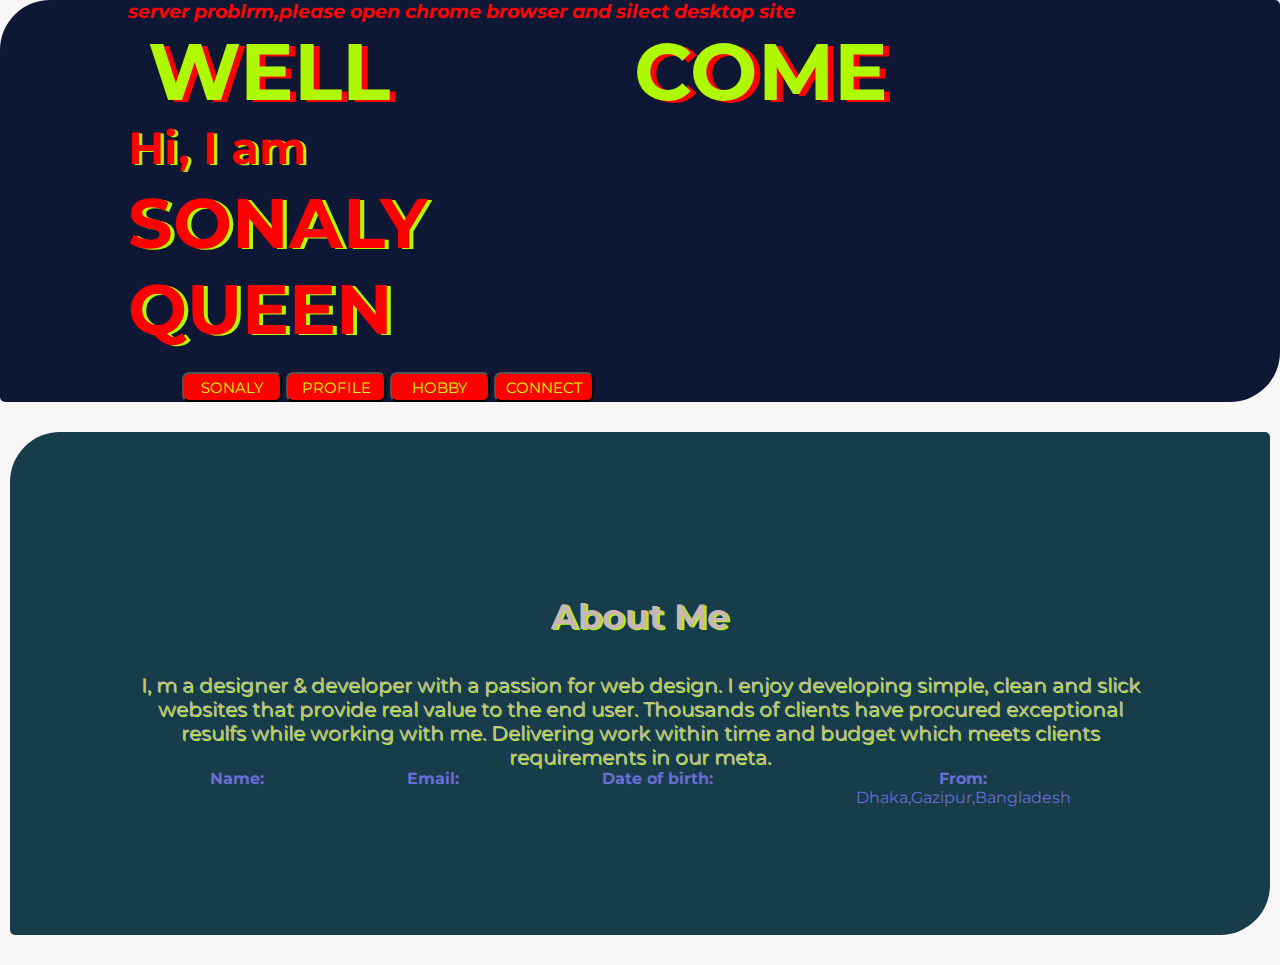
==== hobby.html @ 8ce7e1ac "added new file" ====
<!DOCTYPE html>
<html lang="en">
<head>
    <meta charset="UTF-8">
    <meta name="viewport" content="width=device-width, initial-scale=1.0">
    <title>sonaly webside</title>
    <link rel="stylesheet" href="style.css">
</head>
<body class="style1">
    <header class="all-style">

        <!-- problem------- -->
        <p><h3><em class="problem">server problrm,please open chrome browser and silect desktop site</em></h3></p>


        <!-- nav  -----NAV -->
        <nav>
            <!-- STYLE 2--------STYLE2 -->
            <h5 class="style2">WELL</h5>
            <h5 class="style2a">COME</h5>


            <!-- NAV UL +LI-li ------ -->
            <ul>
                <!-- <li><a href="">Profile</a></li> -->
                <!-- <li><a href="">Blog</a></li> -->

                <!-- STYLE 3  -->
                <!-- <li><button class="style3"> Click me</button></li> -->
            </ul>
        </nav>

           <!-- STYLE4------- -->
        <div class="style4">
            <div class="content">
                <h3 class="style7">Hi, I  am</h3>
                <h2 class="style8">SONALY QUEEN</h2>
            
            <!-- STYLE 5-----6 -->
            <p class="style5">
                <button class="style6"> <a href="sonaly.html">SONALY</a></button> 
                <button class="style6a"><a href="profile.html">PROFILE</a></button> 
                <button class="style6b"><a href="">HOBBY</a></button> 
                <button class="style6c"><a href="connect.html">CONNECT</a></button>  
            </p>
            </div>
             
    </header>

    <main>
        <section class="about">
            <h3 class="section-title">About Me</h3>
            <p class="section-dis">I, m a designer & developer with a passion for web design. I enjoy developing simple, clean and slick websites that provide real value to the end user. Thousands of clients have procured exceptional resulfs while working with me. Delivering work within time and budget which meets clients requirements in our meta.
                
            <div class="about-info-container">
               
                <div class="about-info">
                    <h4 class="info-title">Name:</h4>
                    <p class="info-description"></p>
                </div>
                
                <div class="about-info">
                    <h4 class="info-title">Email:</h4>
                    <p class="info-description"> </p>
                </div>
                <div class="about-info">
                    <h4 class="info-title">Date of birth:</h4>
                    <p class="info-description"> </p>
                </div>
                <div class="about-info">
                    <h4 class="info-title">From:</h4>
                    <p class="info-description">Dhaka,Gazipur,Bangladesh</p>
                </div>
            </div>
        </section>
    </main>
    <footer>
        
    </footer>
</body>
</html>
---- style.css ----
@import url('https://fonts.googleapis.com/css2?family=Montserrat:wght@300;400;500;600;700&display=swap');

*{
    margin: 0;
    padding: 0;
    box-sizing: border-box;
    font-family: 'Montserrat', sans-serif;
}

/* body{ */
    background-color: #c9d6ff;
    background: linear-gradient(to right, #e2e2e2, #c9d6ff);
    display: flex;
    align-items: center;
    justify-content: center;
    flex-direction: column;
    height: 100vh;
}

.container{
    background-color: #fff;
    border-radius: 30px;
    box-shadow: 0 5px 15px rgba(0, 0, 0, 0.35);
    position: relative;
    overflow: hidden;
    width: 768px;
    max-width: 100%;
    min-height: 480px;
}

.container p{
    font-size: 14px;
    line-height: 20px;
    letter-spacing: 0.3px;
    margin: 20px 0;
}

.container span{
    font-size: 12px;
}

.container a{
    color: #333;
    font-size: 13px;
    text-decoration: none;
    margin: 15px 0 10px;
}

.container button{
    background-color: #512da8;
    color: #fff;
    font-size: 12px;
    padding: 10px 45px;
    border: 1px solid transparent;
    border-radius: 8px;
    font-weight: 600;
    letter-spacing: 0.5px;
    text-transform: uppercase;
    margin-top: 10px;
    cursor: pointer;
}

.container button.hidden{
    background-color: transparent;
    border-color: #fff;
}

.container form{
    background-color: #fff;
    display: flex;
    align-items: center;
    justify-content: center;
    flex-direction: column;
    padding: 0 40px;
    height: 100%;
}

.container input{
    background-color: #eee;
    border: none;
    margin: 8px 0;
    padding: 10px 15px;
    font-size: 13px;
    border-radius: 8px;
    width: 100%;
    outline: none;
}

.form-container{
    position: absolute;
    top: 0;
    height: 100%;
    transition: all 0.6s ease-in-out;
}

.sign-in{
    left: 0;
    width: 50%;
    z-index: 2;
}

.container.active .sign-in{
    transform: translateX(100%);
}

.sign-up{
    left: 0;
    width: 50%;
    opacity: 0;
    z-index: 1;
}

.container.active .sign-up{
    transform: translateX(100%);
    opacity: 1;
    z-index: 5;
    animation: move 0.6s;
}

@keyframes move{
    0%, 49.99%{
        opacity: 0;
        z-index: 1;
    }
    50%, 100%{
        opacity: 1;
        z-index: 5;
    }
}

.social-icons{
    margin: 20px 0;
}

.social-icons a{
    border: 1px solid #ccc;
    border-radius: 20%;
    display: inline-flex;
    justify-content: center;
    align-items: center;
    margin: 0 3px;
    width: 40px;
    height: 40px;
}

.toggle-container{
    position: absolute;
    top: 0;
    left: 50%;
    width: 50%;
    height: 100%;
    overflow: hidden;
    transition: all 0.6s ease-in-out;
    border-radius: 150px 0 0 100px;
    z-index: 1000;
}

.container.active .toggle-container{
    transform: translateX(-100%);
    border-radius: 0 150px 100px 0;
}

.toggle{
    background-color: #512da8;
    height: 100%;
    background: linear-gradient(to right, #5c6bc0, #512da8);
    color: #fff;
    position: relative;
    left: -100%;
    height: 100%;
    width: 200%;
    transform: translateX(0);
    transition: all 0.6s ease-in-out;
}

.container.active .toggle{
    transform: translateX(50%);
}

.toggle-panel{
    position: absolute;
    width: 50%;
    height: 100%;
    display: flex;
    align-items: center;
    justify-content: center;
    flex-direction: column;
    padding: 0 30px;
    text-align: center;
    top: 0;
    transform: translateX(0);
    transition: all 0.6s ease-in-out;
}

.toggle-left{
    transform: translateX(-200%);
}

.container.active .toggle-left{
    transform: translateX(0);
}

.toggle-right{
    right: 0;
    transform: translateX(0);
}

.container.active .toggle-right{
    transform: translateX(200%);
}
 
/* .style1 ---------style1 */
body {
    font-family: 'Open Sans', sans-serif;
}
.style1{
    background-color: #f9f6f8;
}

/* .problem ----------problem */
.problem{
    color: #fd0505;
    
}

/* nav -------nav */
nav {
    display: flex;
    justify-content: space-between;
    align-items: center;
    margin:0  20px;
}
/* .style2------STYLE 2 */
.style2{
color: #aff904;
   
text-shadow:6px 2px red;
font-size: 80px;
font-weight: 700;
text-align: left;
}
.style2a{
    color: #aff904;
   text-align:right ;
    text-shadow:6px 2px red;
    font-size: 80px;
    font-weight: 700; 
}

/* NAV UL --+LI +---A  */
 nav ul{
    display: flex;
    align-items: center;
 }
nav li {
    list-style: none;
    margin-right: 50px;
}
nav a{
    text-decoration: none;
    color: rgb(210, 205, 205);
    font-size: larger;
     
}

/* STYLE 3------- */
.style3{
    width:100px;
    height:30px;
    font-size: large;
        border-radius: 5px;
        color: rgb(247, 7, 27);
        background:rgb(212, 255, 0);
}
/* ALL-STYLE ------ */
.all-style{
    
    background-color: rgb(14, 24, 53);
    background-position: bottom right;
    background-size: 250px;
    padding: 0 10%;
    border-radius: 50px 5px;
    }
    /* STYLE 4--------- */
 .style4{
     display: flex;
     text-align: center;
     text-shadow: #2904fe;
     color: rgb(255, 0, 0);
 }
 /* STYLE 5--------- */
  .style5{

  }

  /* STYLE 6-------- */
 .style6{
    width: 100px;
    font-size: 15px;
height: 30px;
 
border-radius: 7px;
background:red;
color: rgb(36, 35, 35);
margin-left: 20px;
 }
 .style6a{
    font-size: 15px;
    height: 30px;
    border-radius: 7px;
background: red;
width: 100px;

color: #0410f9;
 }

 .style6b{
    height: 30px;
    font-size: 15px;
    border-radius: 7px;
background: red;
color: blue;
width: 100px;
 }
 .style6c{
    height: 30px;
    font-size: 15px;
    border-radius: 7px;
background: red;
color: #0410f9;
width: 100px;
 }

 /* BUTTON STYLE ----- */
 p a{
    text-decoration: none;
    color: #c4fe04;
 }


 .style7{
    font-size: 45px;
    color: #fd0404;
    margin-bottom: 0px;
    text-shadow:3px 1px #aff904;
    text-align: left;
 }
 .style8{
    text-align: left;
    font-size: 70px;
font-weight: 700;
margin-top: 5px;
margin-bottom: 20px;
text-shadow: 4px 1px #aff904;
 }
 .banner-dis{

 }
 .content{
    max-width: 500px;
 }


.about{
    padding: 10%;
    border-radius: 50px 5px;
    background: rgb(23, 61, 75);
    margin: 30px 10px;
}
.section-title{
  color: #cbb6b6;
  text-shadow: 2px 1px #aff904;
 text-align:center;
font-size: 35px;
font-weight: 700;
margin: 35px 48px;
}
.section-dis{
    color: #cbb6b6;
     text-shadow:1px 1px #aff904;
    text-align: center;
    font-size: 20px;

}
 
.main{
    max-width: 1140px;
    margin: 0 auto;
}
.about-info-container{
    display: flex;
    justify-content: space-around;
    color: rgb(108, 108, 214);
}
.about-info{
    text-align: center;
    
} 
.head1{
    background-color: #9fb7bd;
}
.dying2{
    padding: 20px 10px;
    border-radius: 5px 50px;
    background: rgb(225, 225, 225);
    margin: 30px 200px;
     
}
.dyeing1{
    background-color: rgb(76, 112, 76);
    color: #e8f804;
    text-shadow: 3px 4px #463f57;
    
    padding: 10px;
    text-align: center;
     box-shadow: 10px 10px rgb(92, 88, 91);
     border-radius: 0px 20px;
}
.dying{
    background-color: rgb(213, 208, 245);
    }
  body img{
    padding: 200px 100px;
    border-radius: 50px 5px;
    margin: 100px 30px;
    }
    .dying2{
        box-shadow: 10px 10px #43393b;
        text-align: center;
        border-color: ;
        background-color: #88a8ec;
        border-radius: 50px 0px;
        margin: 30px;
        }
        .dying3{
            box-shadow: 10px 10px #43393b;
            text-align: center;
            border-color: ;
            background-color: #88a8ec;
            border-radius: 50px 0px;
            margin: 30px;
            }
            .dying4{
                box-shadow: 10px 10px #43393b;
                text-align: center;
                border-color: ;
                background-color: #88a8ec;
                border-radius: 50px 0px;
                margin: 30px;
                }
                .dying5{
                    box-shadow: 10px 10px #43393b;
                    text-align: center;
                    border-color: ;
                    background-color: #88a8ec;
                    border-radius: 50px 0px;
                    margin: 30px;
                    }
                    .dying6{
                        box-shadow: 10px 10px #43393b;
                        text-align: center;
                        border-color: ;
                        background-color: #88a8ec;
                        border-radius: 50px 0px;
                        margin: 30px;
         
                   }
                   .dying7{
                    box-shadow: 10px 10px #43393b;
                    text-align: center;
                    border-color: ;
                    background-color: #88a8ec;
                    border-radius: 50px 0px;
                    margin: 30px;
                    }
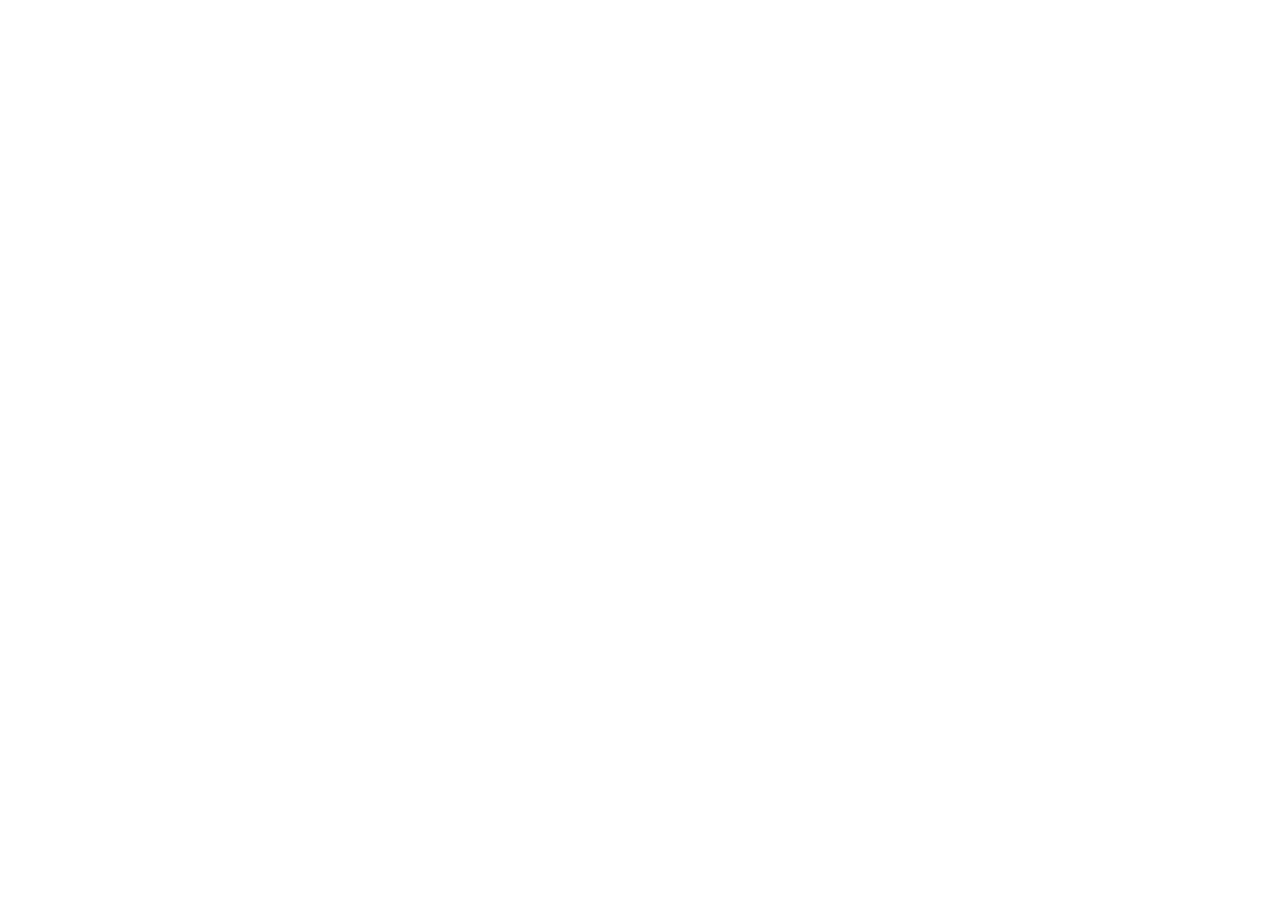
==== commit a1252668: "added new files" ====
--- a/hobby.html
+++ b/hobby.html
@@ -1,81 +1,11 @@
-<!DOCTYPE html>
-<html lang="en">
-<head>
+ <!DOCTYPE html>
+ <html lang="en">
+ <head>
     <meta charset="UTF-8">
     <meta name="viewport" content="width=device-width, initial-scale=1.0">
-    <title>sonaly webside</title>
-    <link rel="stylesheet" href="style.css">
-</head>
-<body class="style1">
-    <header class="all-style">
-
-        <!-- problem------- -->
-        <p><h3><em class="problem">server problrm,please open chrome browser and silect desktop site</em></h3></p>
-
-
-        <!-- nav  -----NAV -->
-        <nav>
-            <!-- STYLE 2--------STYLE2 -->
-            <h5 class="style2">WELL</h5>
-            <h5 class="style2a">COME</h5>
-
-
-            <!-- NAV UL +LI-li ------ -->
-            <ul>
-                <!-- <li><a href="">Profile</a></li> -->
-                <!-- <li><a href="">Blog</a></li> -->
-
-                <!-- STYLE 3  -->
-                <!-- <li><button class="style3"> Click me</button></li> -->
-            </ul>
-        </nav>
-
-           <!-- STYLE4------- -->
-        <div class="style4">
-            <div class="content">
-                <h3 class="style7">Hi, I  am</h3>
-                <h2 class="style8">SONALY QUEEN</h2>
-            
-            <!-- STYLE 5-----6 -->
-            <p class="style5">
-                <button class="style6"> <a href="sonaly.html">SONALY</a></button> 
-                <button class="style6a"><a href="profile.html">PROFILE</a></button> 
-                <button class="style6b"><a href="">HOBBY</a></button> 
-                <button class="style6c"><a href="connect.html">CONNECT</a></button>  
-            </p>
-            </div>
-             
-    </header>
-
-    <main>
-        <section class="about">
-            <h3 class="section-title">About Me</h3>
-            <p class="section-dis">I, m a designer & developer with a passion for web design. I enjoy developing simple, clean and slick websites that provide real value to the end user. Thousands of clients have procured exceptional resulfs while working with me. Delivering work within time and budget which meets clients requirements in our meta.
-                
-            <div class="about-info-container">
-               
-                <div class="about-info">
-                    <h4 class="info-title">Name:</h4>
-                    <p class="info-description"></p>
-                </div>
-                
-                <div class="about-info">
-                    <h4 class="info-title">Email:</h4>
-                    <p class="info-description"> </p>
-                </div>
-                <div class="about-info">
-                    <h4 class="info-title">Date of birth:</h4>
-                    <p class="info-description"> </p>
-                </div>
-                <div class="about-info">
-                    <h4 class="info-title">From:</h4>
-                    <p class="info-description">Dhaka,Gazipur,Bangladesh</p>
-                </div>
-            </div>
-        </section>
-    </main>
-    <footer>
-        
-    </footer>
-</body>
-</html>+    <title>sonaly queen</title>
+ </head>
+ <body>
+    
+ </body>
+ </html>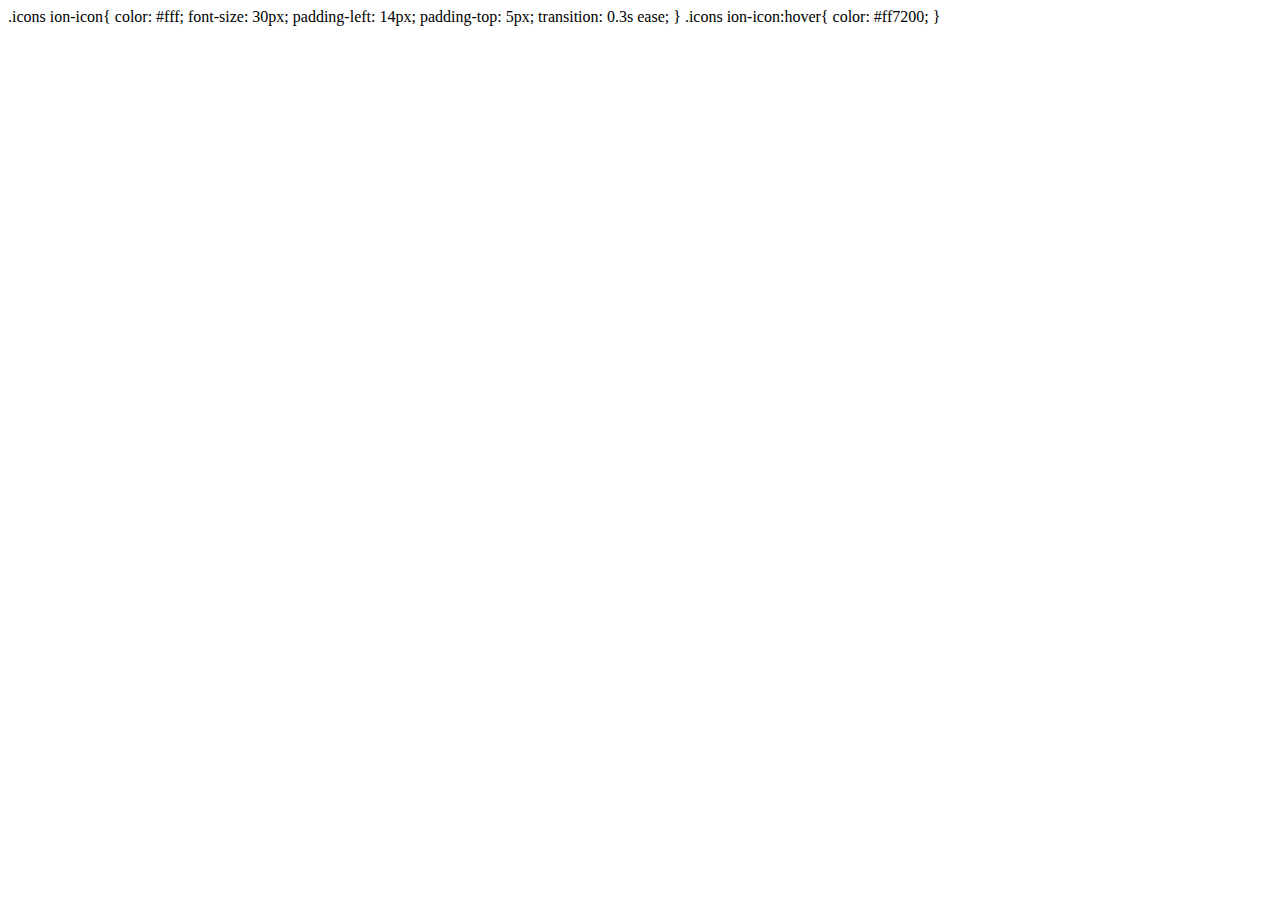
==== commit b9d01411: "added my projects" ====
--- a/hobby.html
+++ b/hobby.html
@@ -6,6 +6,22 @@
     <title>sonaly queen</title>
  </head>
  <body>
-    
+   <div class="icons">
+      <a href="https://www.facebook.com/"><ion-icon name="logo-facebook"></ion-icon></a>
+      <a href="https://www.instagram.com/accounts/login/?hl=en"><ion-icon name="logo-instagram"></ion-icon></a>
+      <a href="http://www.discardless.eu/twitter.com/login62b1.html?lang=en-gb"><ion-icon name="logo-twitter"></ion-icon></a>
+      <a href="https://accounts.google.com/servicelogin?hl=en-gb"><ion-icon name="logo-google"></ion-icon></a>
+      <a href="https://www.skype.com/en/"><ion-icon name="logo-skype"></ion-icon></a>
+  </div>
+  .icons ion-icon{
+   color: #fff;
+   font-size: 30px;
+   padding-left: 14px;
+   padding-top: 5px;
+   transition: 0.3s ease;
+}
+.icons ion-icon:hover{
+   color: #ff7200;
+}
  </body>
  </html>